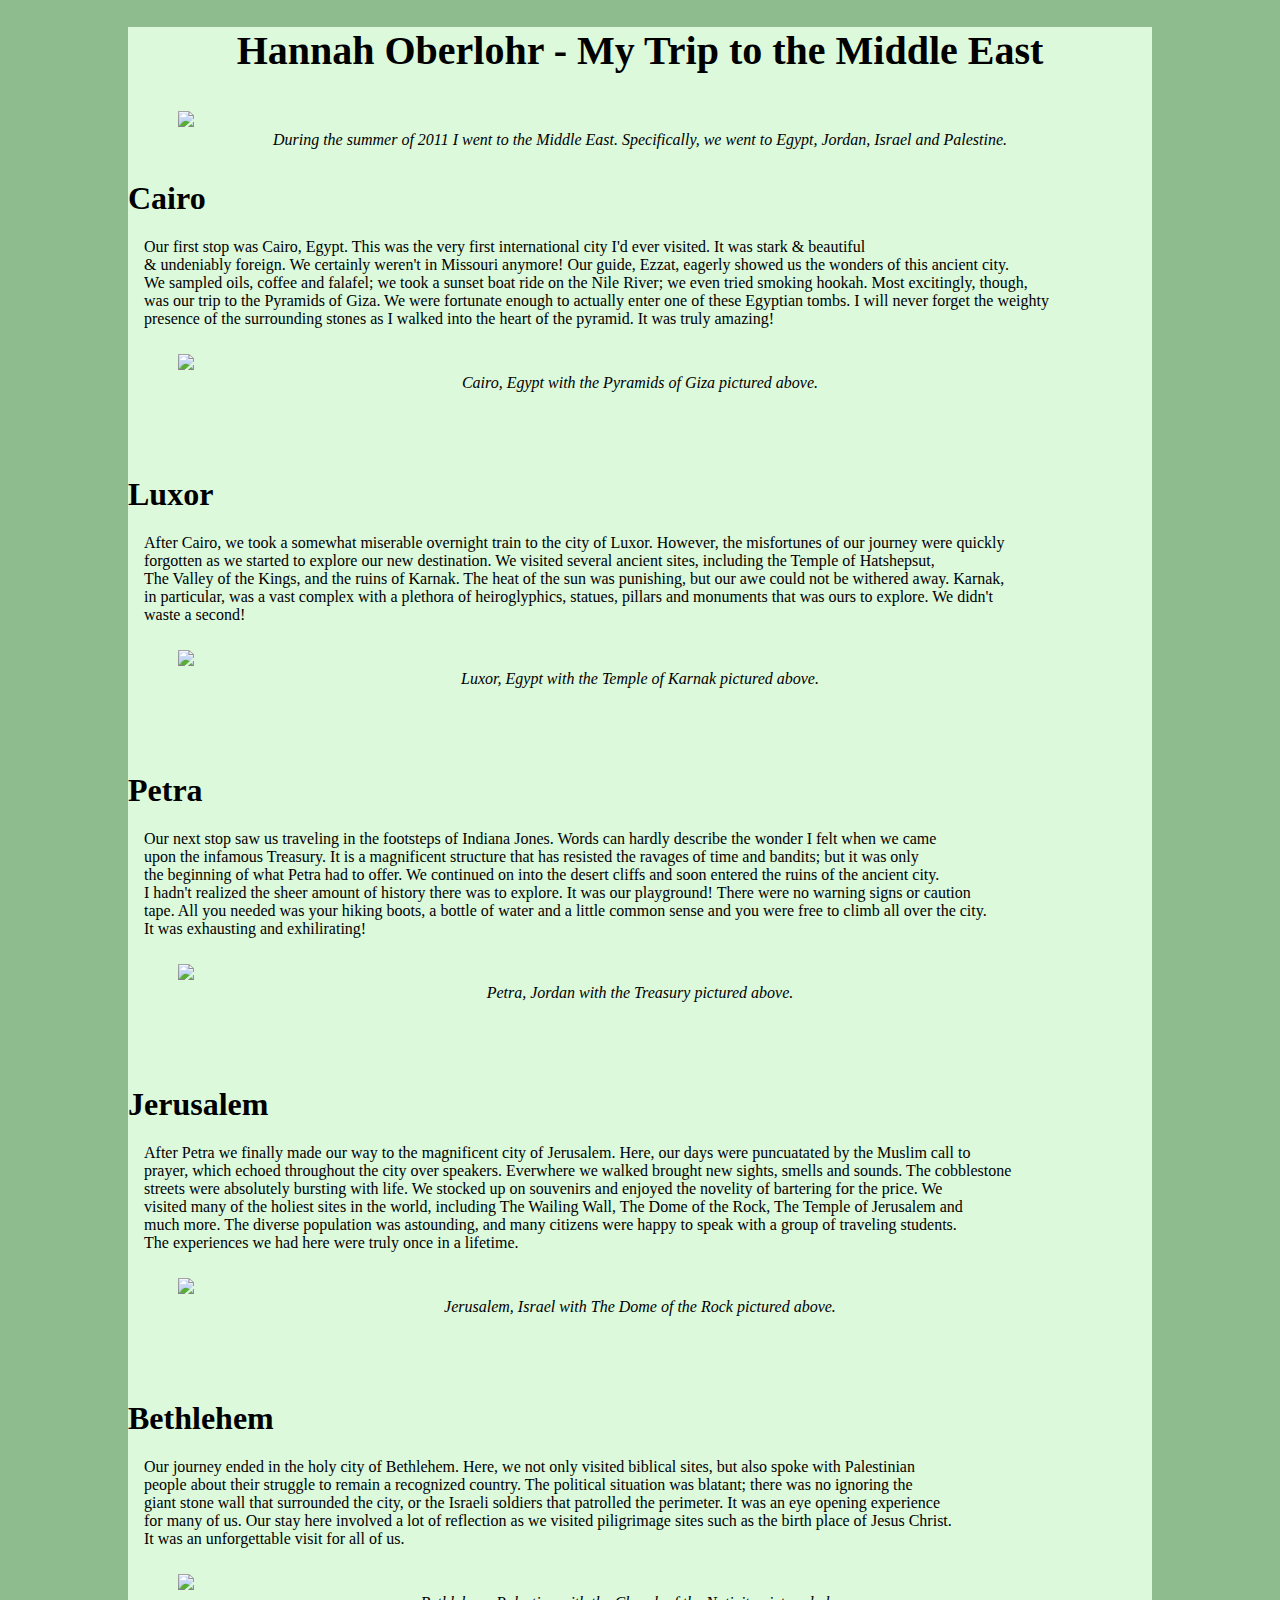
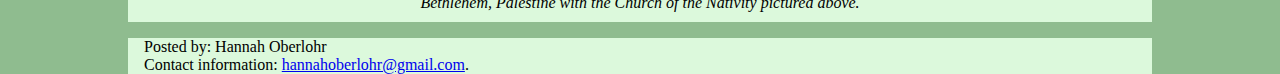
==== index. html.html @ 6e785c3f "Added articles and figurecaptions" ====
<!DOCTYPE html>
<html>
    <head>
        <title>My Trip to the Middle East</title>
        
        <link rel="stylesheet" type="text/css" href="styles.css">
    </head>
    <main>
        
            <h1 id = "myHeader">Hannah Oberlohr - My Trip to the Middle East</h1>
                <figure>
                    <img src="https://static1.squarespace.com/static/5440ec58e4b06e8b47da327c/5772d3e3b3db2b0a27eeac7f/5772d42959cc6814bb1dd7a0/1467143219640/Holy+Land+Banner+1.jpg?format=1000w">
                
            <figcaption>During the summer of 2011 I went to the Middle East. Specifically, we went to Egypt, Jordan, Israel and Palestine.</figcaption>
                </figure>
        
        <article>
            <h1>Cairo</h1>
                <p>Our first stop was Cairo, Egypt. This was the very first international city I'd ever visited. It was stark &amp; beautiful<br> 
                    &amp; undeniably foreign. We certainly weren't in Missouri anymore! Our guide, Ezzat, eagerly showed us the wonders of this ancient city.<br>
                    We sampled oils, coffee and falafel; we took a sunset boat ride on the Nile River; we even tried smoking hookah. Most excitingly, though,<br>
                    was our trip to the Pyramids of Giza. We were fortunate enough to actually enter one of these Egyptian tombs. I will never forget the weighty <br>
                    presence of the surrounding stones as I walked into the heart of the pyramid. It was truly amazing!</p>
                <figure>
                    <img src="http://www.planetware.com/photos-large/EGY/egypt-cairo-pyramids-of-giza-and%20camels-2.jpg">
                    <figcaption>Cairo, Egypt with the Pyramids of Giza pictured above.</figcaption>
                </figure>
       </article>
            <br>
            <br>

        <article>
            <h1>Luxor</h1>
                <p>After Cairo, we took a somewhat miserable overnight train to the city of Luxor. However, the misfortunes of our journey were quickly <br>
                    forgotten as we started to explore our new destination. We visited several ancient sites, including the Temple of Hatshepsut,<br>
                    The Valley of the Kings, and the ruins of Karnak. The heat of the sun was punishing, but our awe could not be withered away. Karnak,<br>
                    in particular, was a vast complex with a plethora of heiroglyphics, statues, pillars and monuments that was ours to explore. We didn't<br>
                    waste a second!</p>
                <figure>
                    <img src="http://images.memphistours.com/large/524706902_Luxor_luxor---karnak-temple1.jpg">
                    <figcaption>Luxor, Egypt with the Temple of Karnak pictured above.</figcaption>
                </figure>
        </article>
            <br>
            <br>

        <article>
            <h1>Petra</h1>
                <p>Our next stop saw us traveling in the footsteps of Indiana Jones. Words can hardly describe the wonder I felt when we came<br>
                    upon the infamous Treasury. It is a magnificent structure that has resisted the ravages of time and bandits; but it was only<br>
                    the beginning of what Petra had to offer. We continued on into the desert cliffs and soon entered the ruins of the ancient city.<br>
                    I hadn't realized the sheer amount of history there was to explore. It was our playground! There were no warning signs or caution<br>
                    tape. All you needed was your hiking boots, a bottle of water and a little common sense and you were free to climb all over the city.<br>
                    It was exhausting and exhilirating!</p>
                <figure>
                    <img src="https://s9.rr.itc.cn/r/wapChange/20174_20_16/a8i2x63359297633542.jpeg">
                    <figcaption>Petra, Jordan with the Treasury pictured above.</figcaption>
                </figure>
        </article>
                <br>
                <br>

        <article>
            <h1>Jerusalem</h1>
                <p>After Petra we finally made our way to the magnificent city of Jerusalem. Here, our days were puncuatated by the Muslim call to<br>
                    prayer, which echoed throughout the city over speakers. Everwhere we walked brought new sights, smells and sounds. The cobblestone<br>
                    streets were absolutely bursting with life. We stocked up on souvenirs and enjoyed the novelity of bartering for the price. We<br>
                    visited many of the holiest sites in the world, including The Wailing Wall, The Dome of the Rock, The Temple of Jerusalem and<br>
                    much more. The diverse population was astounding, and many citizens were happy to speak with a group of traveling students. <br>
                    The experiences we had here were truly once in a lifetime.</p>
                <figure>
                    <img src="http://justfunfacts.com/wp-content/uploads/2016/04/dome-of-the-rock.jpg">
                    <figcaption>Jerusalem, Israel with The Dome of the Rock pictured above.</figcaption>
                </figure>
        </article>
                <br>
                <br>
            
        <article>       
            <h1>Bethlehem</h1> 
                <p>Our journey ended in the holy city of Bethlehem. Here, we not only visited biblical sites, but also spoke with Palestinian<br>
                    people about their struggle to remain a recognized country. The political situation was blatant; there was no ignoring the<br>
                    giant stone wall that surrounded the city, or the Israeli soldiers that patrolled the perimeter. It was an eye opening experience<br>
                    for many of us. Our stay here involved a lot of reflection as we visited piligrimage sites such as the birth place of Jesus Christ.<br>
                    It was an unforgettable visit for all of us.</p>
                <figure>
                    <img src="http://2.bp.blogspot.com/-bklPK1sVifc/U9Kc-I2fFRI/AAAAAAAAfUk/nmW2rYCkQ4s/s1600/bethlehem.jpg">
                    <figcaption>Bethlehem, Palestine with the Church of the Nativity pictured above.</figcaption>
                </figure>
        </article>            
    
    </main>
    <footer>
        <p>Posted by: Hannah Oberlohr</p>
        <p>Contact information: <a href="mailto:hannahoberlohr@gmail.com">hannahoberlohr@gmail.com</a>.</p>
    </footer>
</html>
---- styles.css ----
body {
    width: 100%;
    max-width: 1024px;
    margin: 0 auto;
    background-color: #8FBC8F;
    font-size: 62.5%;
}

main,
footer {
    font-size: 1.6em;
    background-color: #DCF9DC;

}

article.h1 {
    color: #494962;
    font-size: 200%; 
}

p {
    margin-top: 0em;
    margin-bottom: 0em;
    padding-left: 1em;
}

#myHeader {
    text-align: center;
    font-size: 2.5em;
}

figcaption {
    font-style: italic;
    text-align: center;
    font-size: 100%;
}

figure {
    padding: 10px 10px;
}

img {
    width: 100%;
    max-width: 100%;
}
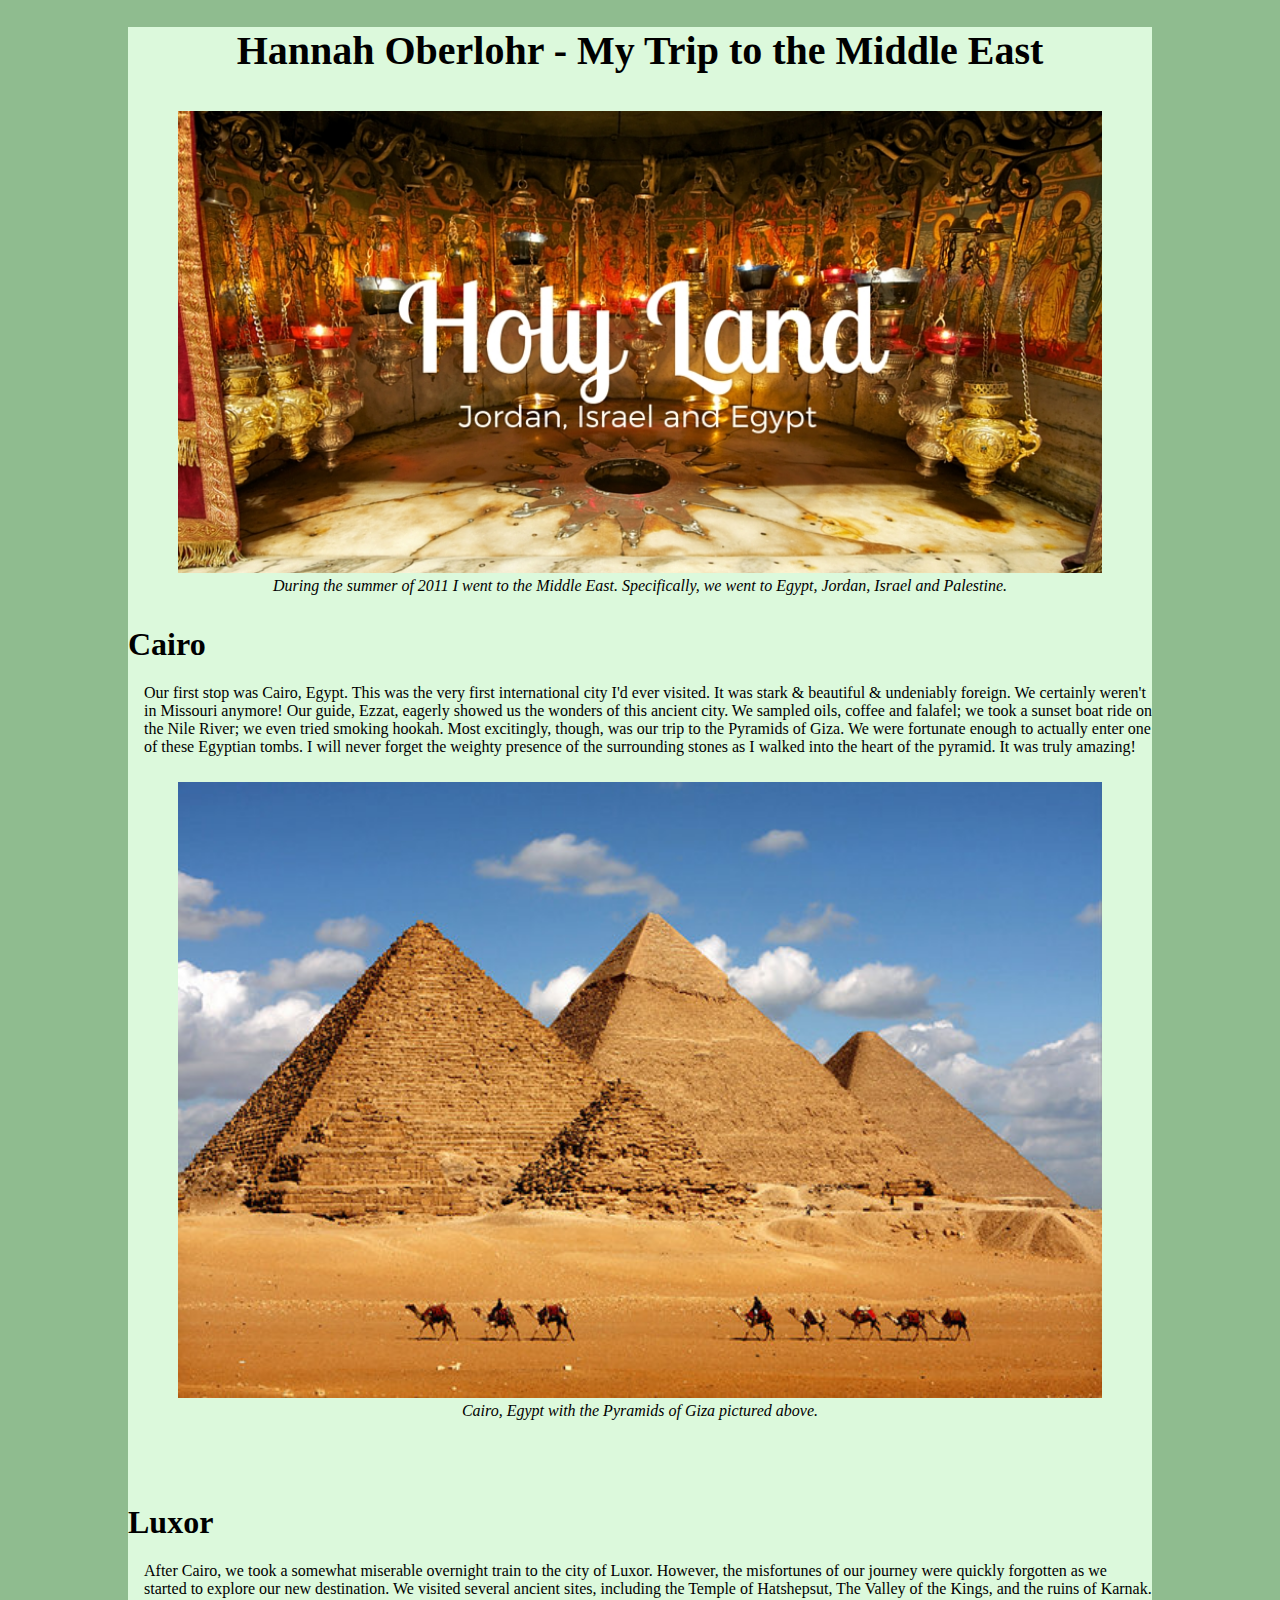
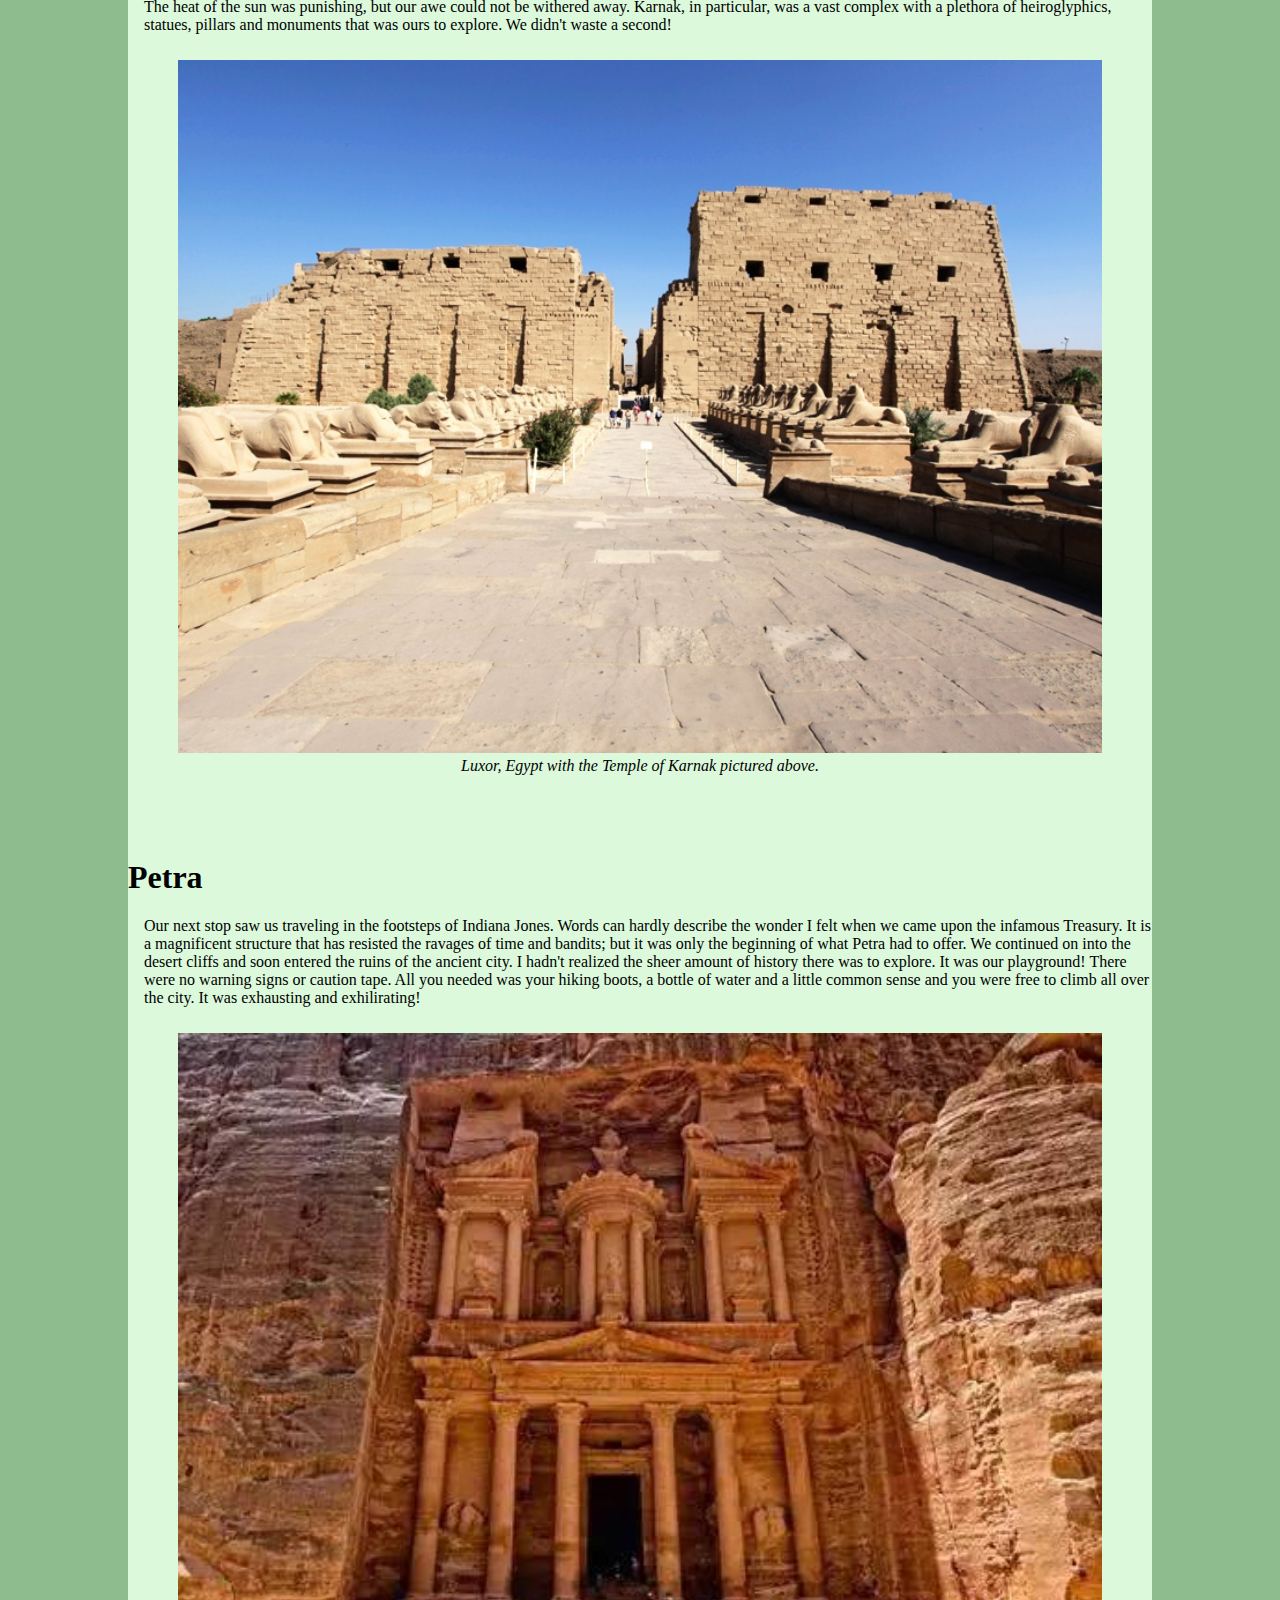
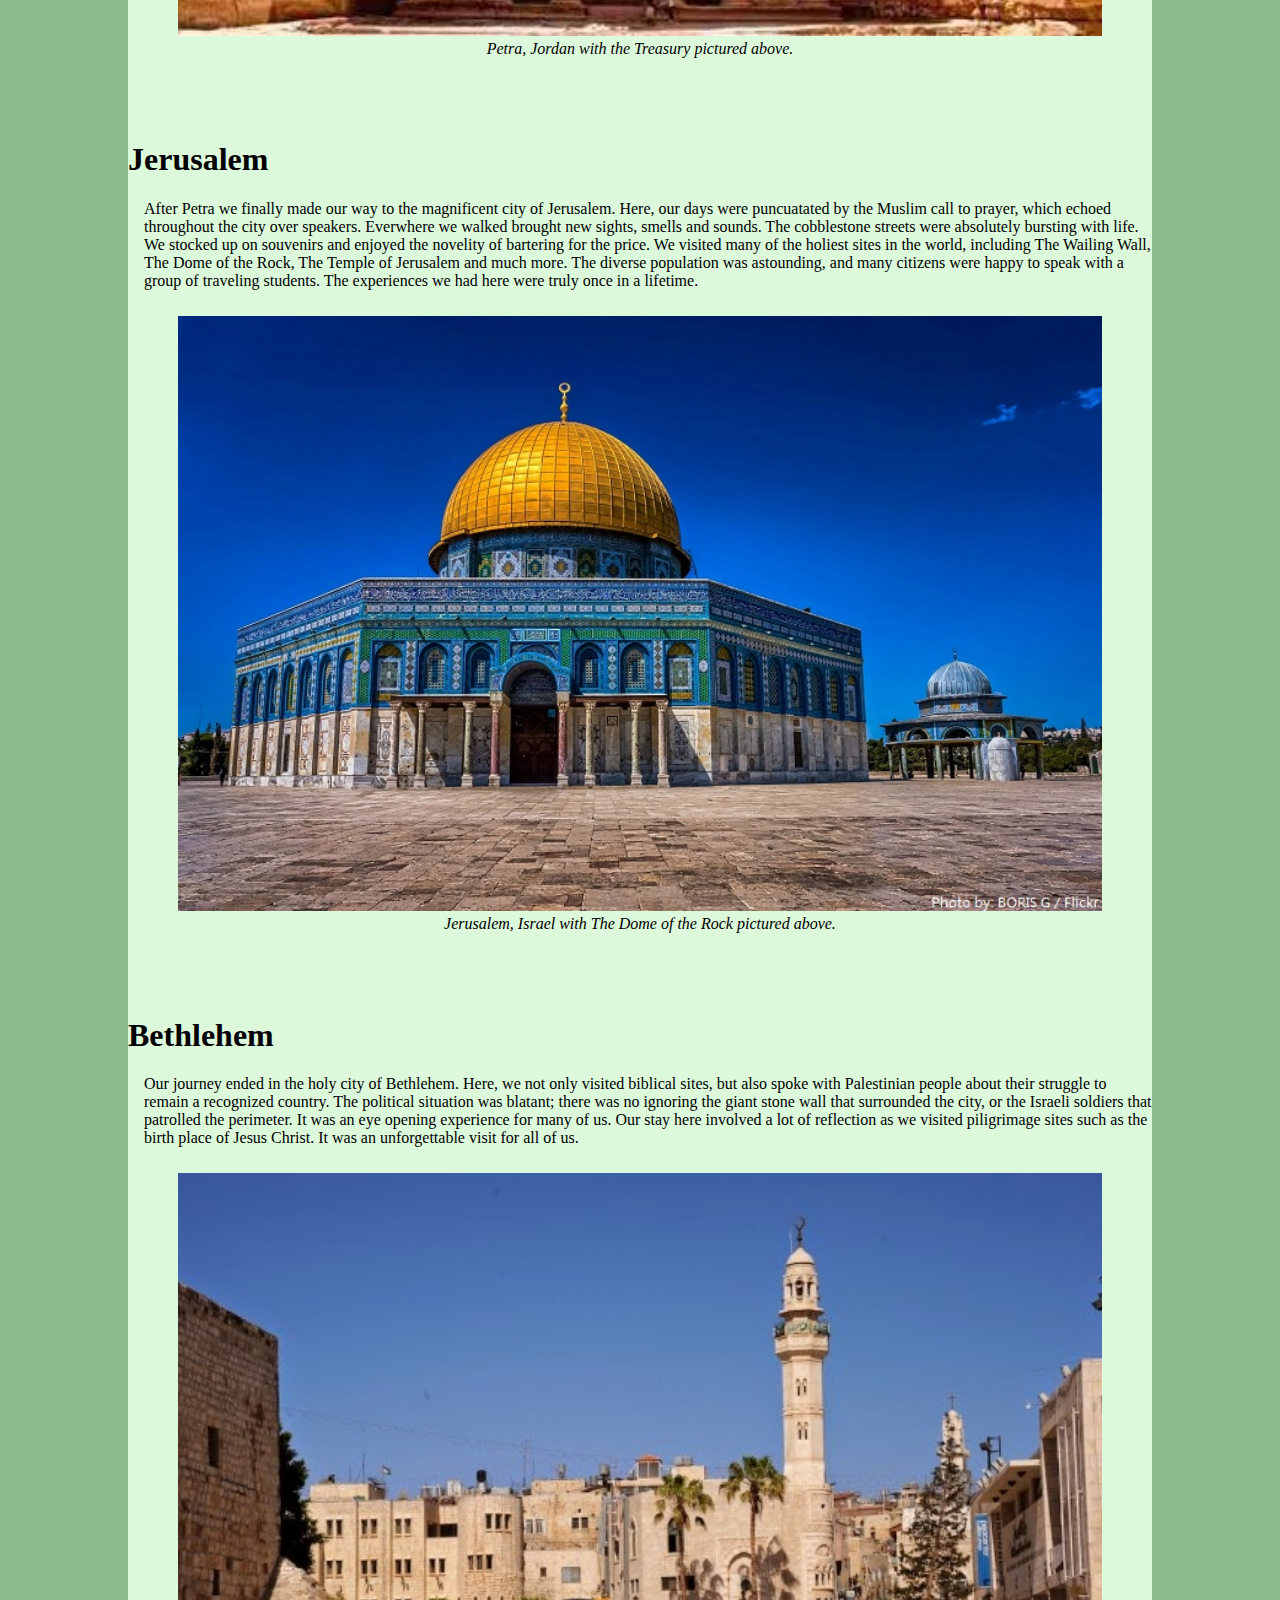
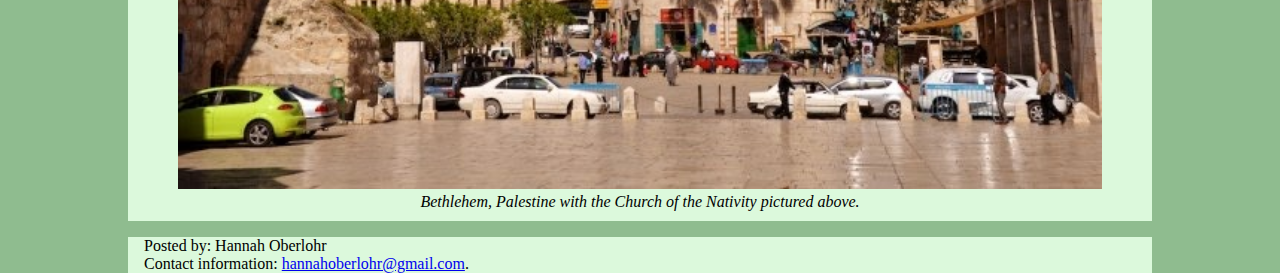
==== commit 25cba1ef: "added images file" ====
--- a/index. html.html
+++ b/index. html.html
@@ -9,20 +9,20 @@
         
             <h1 id = "myHeader">Hannah Oberlohr - My Trip to the Middle East</h1>
                 <figure>
-                    <img src="https://static1.squarespace.com/static/5440ec58e4b06e8b47da327c/5772d3e3b3db2b0a27eeac7f/5772d42959cc6814bb1dd7a0/1467143219640/Holy+Land+Banner+1.jpg?format=1000w">
+                    <img src="images\Holy+Land+Banner+1.jpg">
                 
             <figcaption>During the summer of 2011 I went to the Middle East. Specifically, we went to Egypt, Jordan, Israel and Palestine.</figcaption>
                 </figure>
         
         <article>
             <h1>Cairo</h1>
-                <p>Our first stop was Cairo, Egypt. This was the very first international city I'd ever visited. It was stark &amp; beautiful<br> 
-                    &amp; undeniably foreign. We certainly weren't in Missouri anymore! Our guide, Ezzat, eagerly showed us the wonders of this ancient city.<br>
-                    We sampled oils, coffee and falafel; we took a sunset boat ride on the Nile River; we even tried smoking hookah. Most excitingly, though,<br>
-                    was our trip to the Pyramids of Giza. We were fortunate enough to actually enter one of these Egyptian tombs. I will never forget the weighty <br>
+                <p>Our first stop was Cairo, Egypt. This was the very first international city I'd ever visited. It was stark &amp; beautiful 
+                    &amp; undeniably foreign. We certainly weren't in Missouri anymore! Our guide, Ezzat, eagerly showed us the wonders of this ancient city.
+                    We sampled oils, coffee and falafel; we took a sunset boat ride on the Nile River; we even tried smoking hookah. Most excitingly, though,
+                    was our trip to the Pyramids of Giza. We were fortunate enough to actually enter one of these Egyptian tombs. I will never forget the weighty 
                     presence of the surrounding stones as I walked into the heart of the pyramid. It was truly amazing!</p>
                 <figure>
-                    <img src="http://www.planetware.com/photos-large/EGY/egypt-cairo-pyramids-of-giza-and%20camels-2.jpg">
+                    <img src="images\pyraminds.jpg">
                     <figcaption>Cairo, Egypt with the Pyramids of Giza pictured above.</figcaption>
                 </figure>
        </article>
@@ -31,13 +31,13 @@
 
         <article>
             <h1>Luxor</h1>
-                <p>After Cairo, we took a somewhat miserable overnight train to the city of Luxor. However, the misfortunes of our journey were quickly <br>
-                    forgotten as we started to explore our new destination. We visited several ancient sites, including the Temple of Hatshepsut,<br>
-                    The Valley of the Kings, and the ruins of Karnak. The heat of the sun was punishing, but our awe could not be withered away. Karnak,<br>
-                    in particular, was a vast complex with a plethora of heiroglyphics, statues, pillars and monuments that was ours to explore. We didn't<br>
+                <p>After Cairo, we took a somewhat miserable overnight train to the city of Luxor. However, the misfortunes of our journey were quickly 
+                    forgotten as we started to explore our new destination. We visited several ancient sites, including the Temple of Hatshepsut,
+                    The Valley of the Kings, and the ruins of Karnak. The heat of the sun was punishing, but our awe could not be withered away. Karnak,
+                    in particular, was a vast complex with a plethora of heiroglyphics, statues, pillars and monuments that was ours to explore. We didn't
                     waste a second!</p>
                 <figure>
-                    <img src="http://images.memphistours.com/large/524706902_Luxor_luxor---karnak-temple1.jpg">
+                    <img src="images\karnak.jpg">
                     <figcaption>Luxor, Egypt with the Temple of Karnak pictured above.</figcaption>
                 </figure>
         </article>
@@ -46,14 +46,14 @@
 
         <article>
             <h1>Petra</h1>
-                <p>Our next stop saw us traveling in the footsteps of Indiana Jones. Words can hardly describe the wonder I felt when we came<br>
-                    upon the infamous Treasury. It is a magnificent structure that has resisted the ravages of time and bandits; but it was only<br>
-                    the beginning of what Petra had to offer. We continued on into the desert cliffs and soon entered the ruins of the ancient city.<br>
-                    I hadn't realized the sheer amount of history there was to explore. It was our playground! There were no warning signs or caution<br>
-                    tape. All you needed was your hiking boots, a bottle of water and a little common sense and you were free to climb all over the city.<br>
+                <p>Our next stop saw us traveling in the footsteps of Indiana Jones. Words can hardly describe the wonder I felt when we came
+                    upon the infamous Treasury. It is a magnificent structure that has resisted the ravages of time and bandits; but it was only
+                    the beginning of what Petra had to offer. We continued on into the desert cliffs and soon entered the ruins of the ancient city.
+                    I hadn't realized the sheer amount of history there was to explore. It was our playground! There were no warning signs or caution
+                    tape. All you needed was your hiking boots, a bottle of water and a little common sense and you were free to climb all over the city.
                     It was exhausting and exhilirating!</p>
                 <figure>
-                    <img src="https://s9.rr.itc.cn/r/wapChange/20174_20_16/a8i2x63359297633542.jpeg">
+                    <img src="images\treasury.jpeg">
                     <figcaption>Petra, Jordan with the Treasury pictured above.</figcaption>
                 </figure>
         </article>
@@ -62,14 +62,14 @@
 
         <article>
             <h1>Jerusalem</h1>
-                <p>After Petra we finally made our way to the magnificent city of Jerusalem. Here, our days were puncuatated by the Muslim call to<br>
-                    prayer, which echoed throughout the city over speakers. Everwhere we walked brought new sights, smells and sounds. The cobblestone<br>
-                    streets were absolutely bursting with life. We stocked up on souvenirs and enjoyed the novelity of bartering for the price. We<br>
-                    visited many of the holiest sites in the world, including The Wailing Wall, The Dome of the Rock, The Temple of Jerusalem and<br>
-                    much more. The diverse population was astounding, and many citizens were happy to speak with a group of traveling students. <br>
+                <p>After Petra we finally made our way to the magnificent city of Jerusalem. Here, our days were puncuatated by the Muslim call to
+                    prayer, which echoed throughout the city over speakers. Everwhere we walked brought new sights, smells and sounds. The cobblestone
+                    streets were absolutely bursting with life. We stocked up on souvenirs and enjoyed the novelity of bartering for the price. We
+                    visited many of the holiest sites in the world, including The Wailing Wall, The Dome of the Rock, The Temple of Jerusalem and
+                    much more. The diverse population was astounding, and many citizens were happy to speak with a group of traveling students. 
                     The experiences we had here were truly once in a lifetime.</p>
                 <figure>
-                    <img src="http://justfunfacts.com/wp-content/uploads/2016/04/dome-of-the-rock.jpg">
+                    <img src="images\dome.jpg">
                     <figcaption>Jerusalem, Israel with The Dome of the Rock pictured above.</figcaption>
                 </figure>
         </article>
@@ -78,13 +78,13 @@
             
         <article>       
             <h1>Bethlehem</h1> 
-                <p>Our journey ended in the holy city of Bethlehem. Here, we not only visited biblical sites, but also spoke with Palestinian<br>
-                    people about their struggle to remain a recognized country. The political situation was blatant; there was no ignoring the<br>
-                    giant stone wall that surrounded the city, or the Israeli soldiers that patrolled the perimeter. It was an eye opening experience<br>
-                    for many of us. Our stay here involved a lot of reflection as we visited piligrimage sites such as the birth place of Jesus Christ.<br>
+                <p>Our journey ended in the holy city of Bethlehem. Here, we not only visited biblical sites, but also spoke with Palestinian
+                    people about their struggle to remain a recognized country. The political situation was blatant; there was no ignoring the
+                    giant stone wall that surrounded the city, or the Israeli soldiers that patrolled the perimeter. It was an eye opening experience
+                    for many of us. Our stay here involved a lot of reflection as we visited piligrimage sites such as the birth place of Jesus Christ.
                     It was an unforgettable visit for all of us.</p>
                 <figure>
-                    <img src="http://2.bp.blogspot.com/-bklPK1sVifc/U9Kc-I2fFRI/AAAAAAAAfUk/nmW2rYCkQ4s/s1600/bethlehem.jpg">
+                    <img src="images\bethlehem.jpg">
                     <figcaption>Bethlehem, Palestine with the Church of the Nativity pictured above.</figcaption>
                 </figure>
         </article>            
